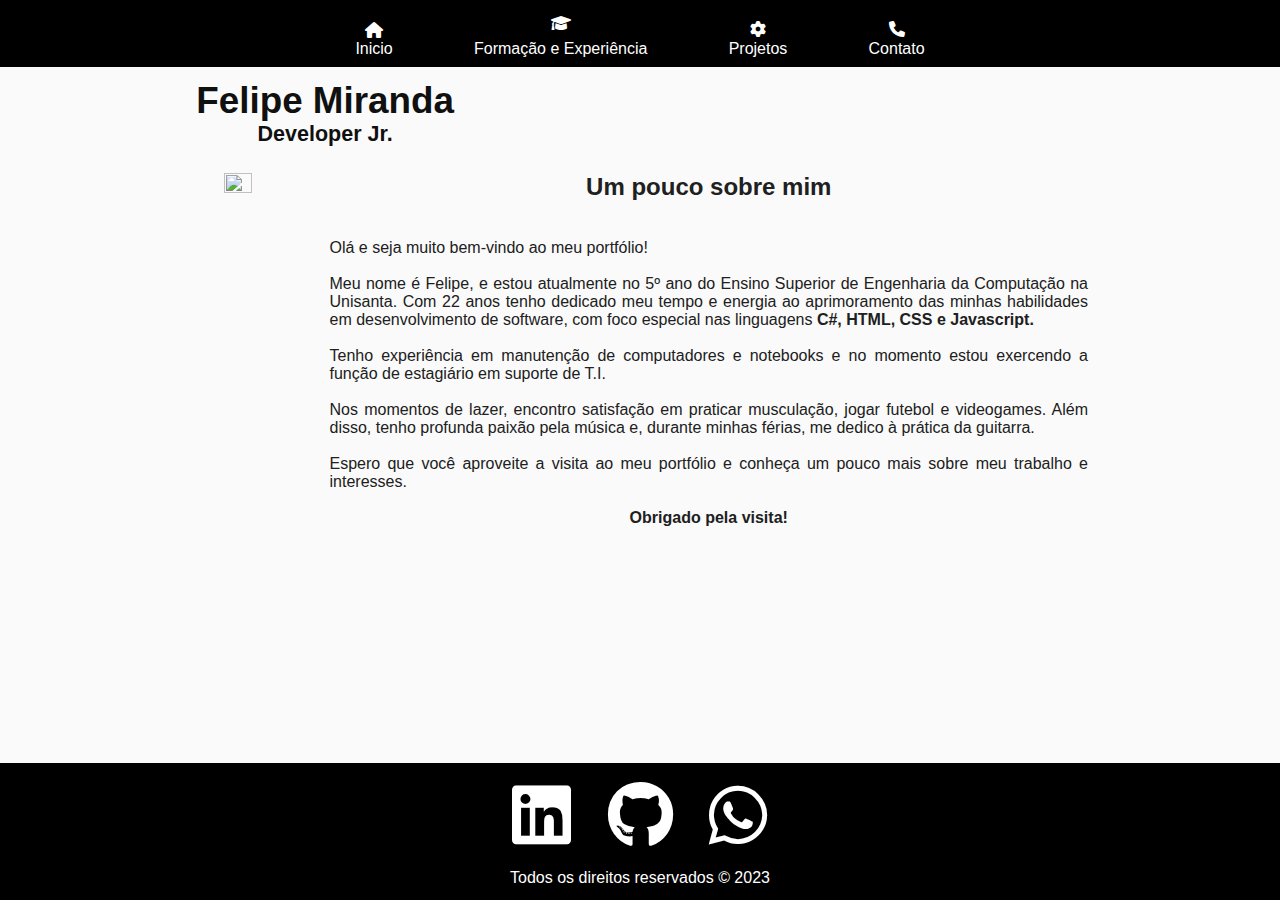
==== index.html @ 90f070ef "Commit 13/03/2024" ====
<!DOCTYPE html>
<html lang="pt-Br">
<head>
    <meta charset="UTF-8">
    <meta http-equiv="X-UA-Compatible" content="IE=edge">
    <meta name="viewport" content="width=device-width, initial-scale=1.0">
    <title>Início</title>
    <link rel="stylesheet" type="text/css" href="css/estilo.css"> 
    <link rel="stylesheet" href="https://cdnjs.cloudflare.com/ajax/libs/font-awesome/6.0.0-beta3/css/all.min.css">
</head>
<body class="home">
    <nav>
        <ul class="nav-bar">
            <li><a href="index.html"><i class="fas fa-home"></i>Inicio</a><div class="barra"></div></li>
            <li><a href="certificados.html"><i class="fa-solid fa-graduation-cap"></i>Formação e Experiência</a></li>
            <li><a href="projetos.html"><i class="fa-solid fa-gear"></i>Projetos</a></li>
            <li><a href="contatos.html"><i class="fa-solid fa-phone"></i>Contato</a></li>
        </ul>
    </nav>
    <header class="cabecalho">
        <h1>Felipe Miranda</h1>
        <h3>Developer Jr.</h3>
    </header>
    <section class="container">
        <img src="assets/eu.jpeg">
        <article>
            <h2 class="titulo">Um pouco sobre mim</h2>
            <p>
                Olá e seja muito bem-vindo ao meu portfólio!
            </p>
            <br>
    
            <p>
                Meu nome é Felipe, e estou atualmente no 5º ano do Ensino Superior de Engenharia da Computação na Unisanta. Com 22 anos tenho dedicado meu tempo e energia ao aprimoramento das minhas habilidades em desenvolvimento de software, com foco especial nas linguagens <b>C#, HTML, CSS e Javascript.</b>
            </p>
            <br>
            
            <p>
                Tenho experiência em manutenção de computadores e notebooks e no momento estou exercendo a função de estagiário em suporte de T.I.
            </p>
            <br>

            <p>
                Nos momentos de lazer, encontro satisfação em praticar musculação, jogar futebol e videogames. Além disso, tenho profunda paixão pela música e, durante minhas férias, me dedico à prática da guitarra.
            </p>
            <br>

            <p>
                Espero que você aproveite a visita ao meu portfólio e conheça um pouco mais sobre meu trabalho e interesses.
            </p>
            <br>

            <p class="gratidao">
                <b>Obrigado pela visita!</b>
            </p>
        </article>
    </section>
    <footer class="rodape-contatos">
        <section class="redes-sociais">
            <a target="_blank" href="https://www.linkedin.com/in/felipe-m-945a6a116/" class="linkedin"><i class="fa-brands fa-linkedin" style="color: #ffffff;"></i></a>
            <a target="_blank" href="https://github.com/felipef210" class="github"><i class="fa-brands fa-github" style="color: #ffffff;"></i></a>
            <a target="_blank" href="https://api.whatsapp.com/send?phone=5513991723849" class="whats"><i class="fa-brands fa-whatsapp" style="color: #ffffff;"></i></a>
        </section>
        <p>Todos os direitos reservados &copy; 2023</p>
    </footer>
</body>
</html>
---- css/estilo.css ----
/*Formatações Gerais*/
*{
    margin: 0;
    padding: 0;
    font-family: 'Montserrat', sans-serif;
}
body{
    min-height: 100vh;
    margin: 0;
    display: flex;
    flex-direction: column;
    font-family: 'Montserrat', sans-serif;
    background-color: #fafafa;
    color: #202020;
}
.nav-bar{
    text-align: center;
    list-style: none;
    background-color: #000;
    width: 100%;
}
.nav-bar li{
    display: inline-block;
    margin: 0.5% 3%;
    text-align: center;
    transition: 0.5s;
}
.nav-bar li:hover{
    scale: 1.2;
}
.nav-bar li i{
    display: block;
    margin: 5%;
}
.nav-bar li a{
    color: white;
    text-decoration: none;
}
.barra{
    background-color: white;
    color: white;
    width: 0px;
    height: 0.2em;
    animation: aumentarBarra 1.5s ease-in-out forwards;
}
@keyframes aumentarBarra {
    0% {
        width: 0; /* No início, a largura é zero */
    }
    100% {
        width: 100%; /* No final, a largura é 100% */
    }
}
.cabecalho{
    margin: 1% 5% 5% 5%;
    color: #101010;
    font-size: 1.15em;
}
.titulo{
    text-align: center;
    margin-bottom: 5%;
}
.container{
    display: flex;
    flex: 1;
    flex-direction: row;
    justify-content: space-between;
    margin-left: 15%;
    margin-right: 15%;
    margin-bottom: 5%;
}

/*Formatações Home*/
.home>.cabecalho{
    margin: 1% 5% 2% 8%;
}
.home>.cabecalho h1{
    width: 40%;
    text-align: center;
}
.home>.cabecalho h3{
    width: 40%;
    text-align: center;
}
.container img{
    text-align: center;
    width: 30%;
    height: 30%;
    border-radius: 5%;
    transition: 0.5s;
}
.container img:hover{
    scale: 1.05;
}
.container article{
    margin-left: 5%;
    text-align: justify;
}
.gratidao{
    text-align: center;
    margin-bottom: 5%;
}
/*Fim Formatações Home*/

/*Página Formação*/
.titulo-certificado{
    width: 100%;
    text-align: center;
    font-size: 35px;
    margin: 2% 0;
}
.titulo-experiencia{
    width: 100%;
    text-align: center;
    font-size: 35px;
    margin: 2% 0;
}
.container-pagina{
    display: flex;
    flex: 1;
    justify-content: space-between;
}
.sessao-certificados{
    width: 50%;
    text-align: center;
}
.slider{
    margin: 0 0 2% 2%;
    height: 650px;
    overflow: hidden; 
}
.slides{
    width: 400%;
    height: 100%;
    display: flex;
}
.slides input{
    display: none;
}
.slide {
    position: absolute; /* Posição absoluta para empilhar os slides uns sobre os outros */
    transition: transform 1s ease; /* Transição suave do slide */
}
.slides {
    position: relative; /* Necessário para posicionar os slides */
    width: 100%; /* Garante que os slides ocupem toda a largura do contêiner */
                /* Esconde slides fora da tela */
}
.slide img{
    width: 90%;
    height: auto;
}
.manual-navigation{
    position: absolute;
    width: 100%;
    display: flex;
    justify-content: center;
    align-self: center;
    margin-top: 55%;
}
.manual-btn{
    border: 2px solid black;
    padding: 5px;
    border-radius: 10px;
    cursor: pointer;
    background-color: whitesmoke;
    transition: 1s;
}
.manual-btn:not(:last-child){
    margin-right: 10px;
}
.manual-btn.active {
    background-color: #000;
    color: black;
}
.sessao-download{
    width: 50%;
    height: 650px;
    display: flex;
    flex-flow: column wrap;
    align-items: center;
    gap: 28vh;
}
.sessao-download h1{
    font-family: 'Montserrat', sans-serif;
}
.btn-download{
    background-color: black;
    width: 250px;
    color: rgb(235, 225, 235);
    text-decoration: none;
    font-size: 30px;
    padding: 35px 50px;
    border-radius: 30px;
    font-family: 'Montserrat', sans-serif;
}
.btn-download i{
    padding: 0 5% 0 0;
}
.btn-download:hover{
    color: white;
    filter: brightness(200%);
}
/*Fim Formatações Formação*/

/*Página Contatos*/
.sucesso>.campos{
    margin: 7% 35%;
    padding: 1%;
    display: flex;
    flex-direction: column;
    justify-content: space-between;
    align-items: center;
}
.sucesso>.cabecalho{
    text-align: center;
    margin-bottom: 0;
}
.sucesso>.campos p{
    text-align: center;
}
.sucesso>.campos a{
    display: flex;
    justify-content: center;
    align-items: flex-end;
    font-size: 1.1em;
    width: 20%;
    background-color: black;
    color: white;
    border-radius: 5px;
    padding: 2%;
    text-decoration: none;
}
.sucesso>.rodape-contatos{
    background-color: black;
    display: flex;
    flex-direction: column;
    width: 100%;
    padding: 0%;
}
.sucesso>.rodape-contatos p{
    color: white;
    font-size: 1.1em;
}
.conteudo{
    display: flex;
    flex: 1;
    text-align: center;
    margin: 0 15%;
}
.formulario{
    display: flex;
    width: 100%;
    margin-top: 2%;
    margin-bottom: 5%;
    flex-direction: column;
    align-items: center;
}
.campos{
    display: flex;
    flex: 1;
    flex-direction: column;
    border-radius: 10px;
    border: solid black 2px;
}
form{
    display: flex;
    align-items: center;
    width: 60%;
}
.campos button{
    border-radius: 5px;
    background-color: black;
    color: white;
    height: 40px;
    font-size: 1.1em;
    cursor: pointer;
}
.campos textarea{
    height: 200px;
    padding: 5px;
    border-radius: 5px;
    resize: none;
}
.campos input, .campos textarea{
    background-color: #fefefe;
    border: solid black 2px
}
.campos input, .campos textarea, .campos button{
    margin: 2%;
}
#nome, #email{
    height: 30px;
    padding-left: 35px;
    border-radius: 5px;
}
#nome{
    background-image: url("../assets/icone-usuario.png");
    background-repeat: no-repeat;
    background-position-y: center;
    background-position-x: 7px;
}
#email{
    background-image: url("../assets/email.png");
    background-repeat: no-repeat;
    background-position-y: center;
    background-position-x: 5px;
}
.rodape-contatos{
    background-color: black;
    display: flex;
    flex-direction: column;
    align-items: center;
    padding-top: 1%;
    width: 100%;
}
.rodape-contatos p{
    color: white;
    padding: 1% 0;
}
.redes-sociais{
    display: flex;
    justify-content: center;
}
.redes-sociais a{
    font-size: 4.2em;
    margin: 1% 10%;
    transition: 0.5s;
}
.redes-sociais a:hover{
    scale: 1.2;
}
/*Fim Formatações Contatos*/

/*Media Queries*/
@media (max-width: 323px){
    html{
        font-size: 0.9em;
    }
    .nav-bar{
        font-size: 0.75em;
    }
    .home>.cabecalho{
        margin: 5% 5% -25% 5%;
    }
    .home>.cabecalho h1, .home>.cabecalho h3{
        width: 100%;
        font-size: 25px;
    }
    .container{
        display: flex;
        flex: 1;
        flex-direction: column;
        justify-content: center;
        align-items: center;
        margin-left: 5%;
        margin-right: 5%;
    }
    .container article{
        text-align: justify;
        margin: 0;
    }
    .titulo{
        text-align: center;
        margin-bottom: 5%;
    }
    .container img{
        width: 60%;
        margin-top: 30%;
        margin-bottom: 5%;
        border-radius: 5%;
        transition: 0.5s;
    }
    .cabecalho{
        text-align: center;
        margin-bottom: 5%;
    }
    .container-pagina{
        flex-direction: column;
        align-items: center;
        justify-content: space-around;
        flex: 1;
        min-height: 100vh;
    }
    .sessao-certificados{
        width: 90%;
        height: 320px;
        align-items: center;
        margin-bottom: 5%;
    }
    .manual-navigation{
        margin-top: -40%;
    }
    .titulo-certificado{
        width: 100%;
        font-size: 25px;
        margin-bottom: 5%;
    }
    .sessao-download{
        width: 90%;
        height: auto;
        flex-direction: column;
        gap: 0;
        align-items: center;
    }
    .btn-download{
        width: 70%;
        padding: 15px 10px;
        text-align: center;
        font-size: 25px;
        border-radius: 20px;
    }
    .titulo-experiencia{
        width: 100%;
        height: auto;
        font-size: 25px;
        margin-bottom: 5%;
    }
    article{
        margin-top: 5%;
    }
    .conteudo{
        margin: 5%;
    }
    .formulario{
        display: flex;
    }
    form{
        width: 100%;
    }
    .sucesso>.campos{
        margin: 20% 10%;
    }
    .sucesso>.campos p{
        margin: 10%;
    }
}
@media (min-width: 324px) and (max-width: 480px){
    html{
        font-size: 1em;
    }
    .nav-bar{
        text-align: center;
        font-size: 0.8em;
    }
    .home>.cabecalho{
        margin: 5% 5% 5% 5%;
    }
    .home>.cabecalho h1, .home>.cabecalho h3{
        width: 100%;
    }
    .container{
        display: flex;
        flex: 1;
        flex-direction: column;
        align-items: center;
        margin-left: 5%;
        margin-right: 5%;
        margin-bottom: 5%;
    }
    .container img{
        width: 60%;
        margin-bottom: 5%;
        border-radius: 5%;
        transition: 0.5s;
    }
    .container article{
        text-align: justify;
        margin: 0;
    }
    .titulo{
        text-align: center;
        margin-bottom: 5%;
    }
    .container img{
        width: 60%;
        margin-bottom: 5%;
        border-radius: 5%;
        transition: 0.5s;
    }
    .container-pagina{
        flex-direction: column;
        align-items: center;
        justify-content: space-around;
        min-height: 100vh;
    }
    .sessao-certificados{
        width: 100%;
        height: 320px;
        align-items: center;
    }
    .manual-navigation{
        margin-top: -40%;
    }
    .titulo-certificado{
        width: 100%;
        font-size: 25px;
        margin-bottom: 5%;
    }
    .sessao-download{
        width: 100%;
        height: auto;
        flex-direction: column;
        gap: 0;
        align-items: center;
    }
    .btn-download{
        width: 70%;
        padding: 15px 10px;
        text-align: center;
        font-size: 25px;
        border-radius: 20px;
    }
    .titulo-experiencia{
        width: 100%;
        height: auto;
        font-size: 25px;
        margin-bottom: 5%;
    }
    .cabecalho{
        text-align: center;
        margin-bottom: 5%;
    }
    article{
        margin-top: 5%;
    }
    .conteudo{
        margin: 5%;
    }
    .formulario{
        display: flex;
    }
    form{
        width: 100%;
    }
    .sucesso>.campos{
        margin: 20% 10%;
    }
    .sucesso>.campos p{
        margin: 10%;
    }
}
@media (min-width: 481px) and (max-width: 767px){
    .container{
        display: flex;
        flex: 1;
        flex-direction: column;
        align-items: center;
        margin-left: 5%;
        margin-right: 5%;
        margin-bottom: 5%;
    }
    .container img{
        width: 40%;
        margin-bottom: 5%;
    }
    .cabecalho{
        display: flex;
        flex-direction: column;
        align-items: center;
    }
    .sucesso>.campos{
        margin: 20% 10%;
    }
    .sucesso>.campos p{
        margin: 10%;
    }
}
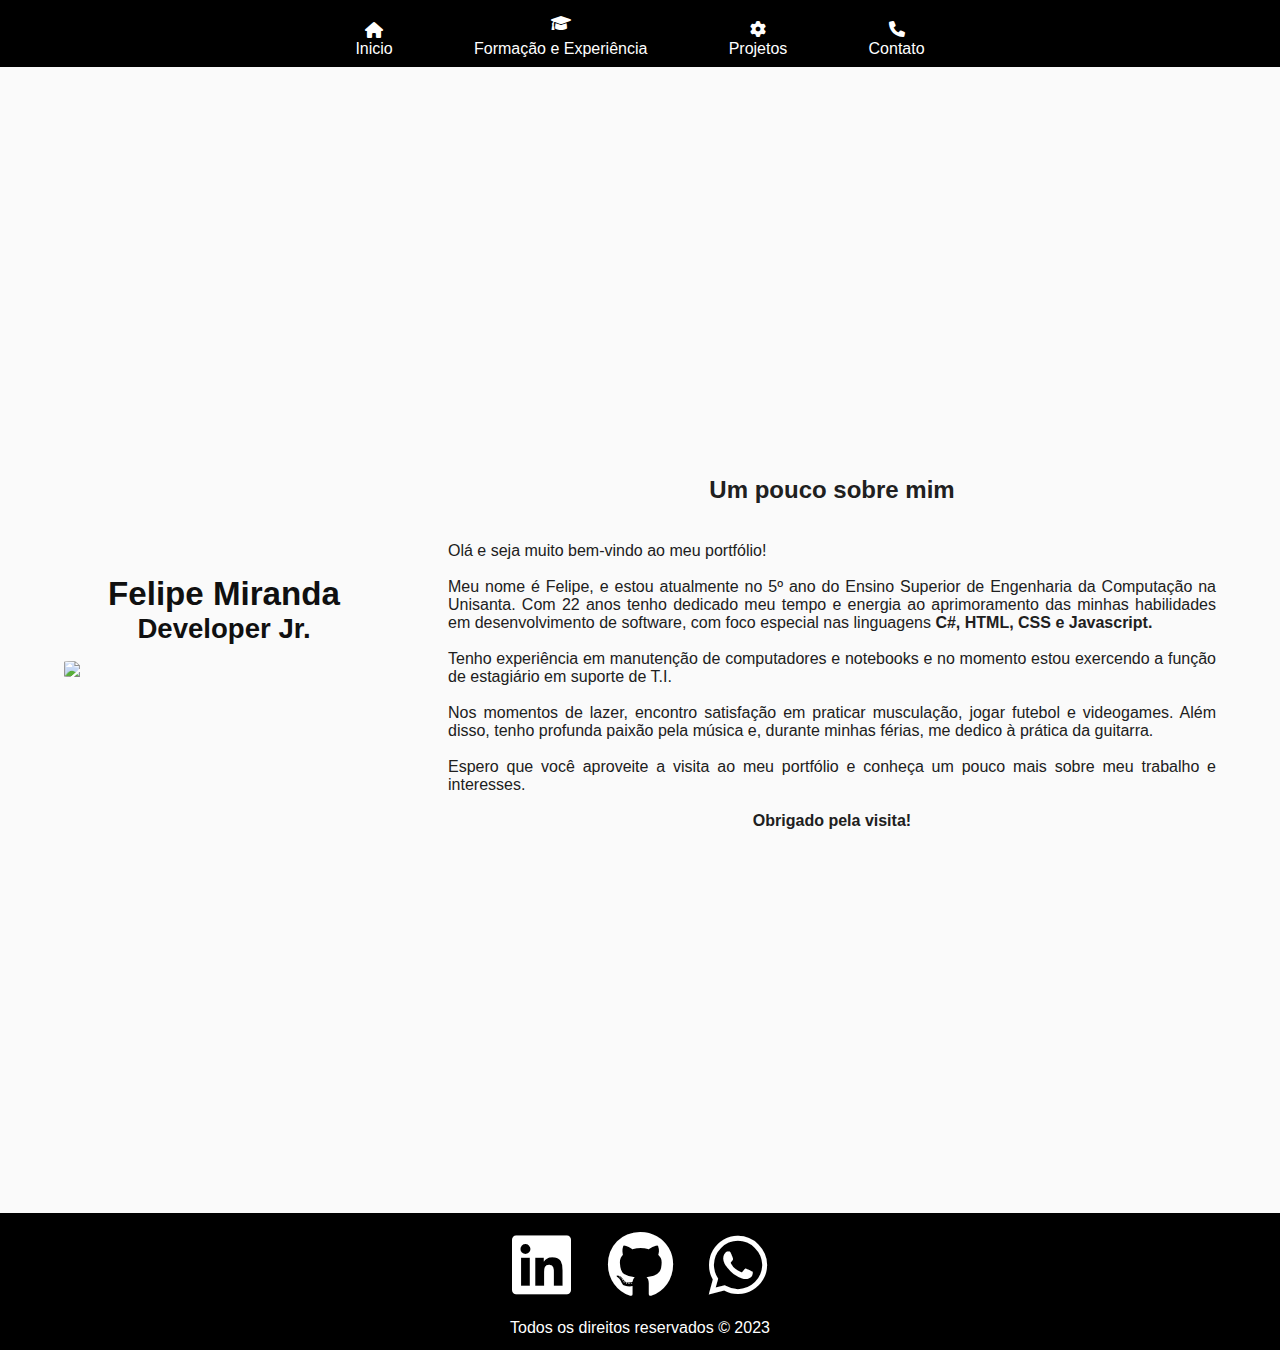
==== commit 747b7f74: "Commit 18/03/2024" ====
--- a/index.html
+++ b/index.html
@@ -7,6 +7,7 @@
     <title>Início</title>
     <link rel="stylesheet" type="text/css" href="css/estilo.css"> 
     <link rel="stylesheet" href="https://cdnjs.cloudflare.com/ajax/libs/font-awesome/6.0.0-beta3/css/all.min.css">
+    <link rel="icon" href="assets/f.png" type="icon">
 </head>
 <body class="home">
     <nav>
@@ -16,13 +17,29 @@
             <li><a href="projetos.html"><i class="fa-solid fa-gear"></i>Projetos</a></li>
             <li><a href="contatos.html"><i class="fa-solid fa-phone"></i>Contato</a></li>
         </ul>
+
+        <div class="mobile-nav-bar">
+            <div class="btn-mobile-menu">
+                <button onclick="menuShow()"><i class="fa-solid fa-bars"></i></button>
+            </div>
+            <ul class="itens-mobile-nav-bar">
+                <li><a href="index.html">Início</a></li>
+                <li><a href="certificados.html">Formação e Experiência</a></li>
+                <li><a href="projetos.html">Projetos</a></li>
+                <li><a href="contatos.html">Contato</a></li>
+            </ul>
+        </div>
     </nav>
-    <header class="cabecalho">
-        <h1>Felipe Miranda</h1>
-        <h3>Developer Jr.</h3>
-    </header>
+    
     <section class="container">
-        <img src="assets/eu.jpeg">
+        <div class="coluna-imagem">
+            <header class="cabecalho">
+                <h1>Felipe Miranda</h1>
+                <h3>Developer Jr.</h3>
+            </header>
+            <img src="assets/eu.jpeg">
+        </div>
+        
         <article>
             <h2 class="titulo">Um pouco sobre mim</h2>
             <p>
@@ -63,5 +80,6 @@
         </section>
         <p>Todos os direitos reservados &copy; 2023</p>
     </footer>
+    <script src="js/script.js"></script>
 </body>
 </html>--- a/css/estilo.css
+++ b/css/estilo.css
@@ -5,13 +5,27 @@
     font-family: 'Montserrat', sans-serif;
 }
 body{
-    min-height: 100vh;
+    min-height: 150vh;
     margin: 0;
     display: flex;
     flex-direction: column;
     font-family: 'Montserrat', sans-serif;
     background-color: #fafafa;
     color: #202020;
+}
+.mobile-nav-bar{
+    display: none;
+}
+.btn-mobile-menu{
+    display: none;
+}
+.btn-mobile-menu button{
+    border: none;
+    cursor: pointer;
+}
+.btn-mobile-menu i{
+    font-size: 1.4rem;
+    color: white;
 }
 .nav-bar{
     text-align: center;
@@ -71,21 +85,22 @@
 }
 
 /*Formatações Home*/
-.home>.cabecalho{
-    margin: 1% 5% 2% 8%;
-}
-.home>.cabecalho h1{
-    width: 40%;
-    text-align: center;
-}
-.home>.cabecalho h3{
-    width: 40%;
+.coluna-imagem{
+    margin-top: 2rem;
+    display: flex;
+    align-items:center;
+    flex-direction: column;
+}
+.coluna-imagem>.cabecalho h1{
+    font-size: 1.8em;
+}
+.coluna-imagem>.cabecalho h3{
+    font-size: 1.5em;
     text-align: center;
 }
 .container img{
     text-align: center;
-    width: 30%;
-    height: 30%;
+    width: 20rem;
     border-radius: 5%;
     transition: 0.5s;
 }
@@ -93,7 +108,8 @@
     scale: 1.05;
 }
 .container article{
-    margin-left: 5%;
+    margin-top: 8rem;
+    margin-left: 4rem;
     text-align: justify;
 }
 .gratidao{
@@ -106,18 +122,20 @@
 .titulo-certificado{
     width: 100%;
     text-align: center;
-    font-size: 35px;
+    font-size: 30px;
     margin: 2% 0;
 }
 .titulo-experiencia{
     width: 100%;
     text-align: center;
-    font-size: 35px;
+    font-size: 30px;
     margin: 2% 0;
 }
 .container-pagina{
     display: flex;
+    flex-direction: row;
     flex: 1;
+    margin: 3% 1%;
     justify-content: space-between;
 }
 .sessao-certificados{
@@ -140,7 +158,36 @@
 .slide {
     position: absolute; /* Posição absoluta para empilhar os slides uns sobre os outros */
     transition: transform 1s ease; /* Transição suave do slide */
-}
+    overflow: hidden; /* Garante que a sobreposição não seja visível fora do slide */
+}
+.arrow {
+    position: absolute;
+    top: 16rem;
+    transform: translateY(-50%);
+    font-size: 24px;
+    color: #000;
+    background-color: transparent;
+    cursor: pointer;
+    z-index: 100;
+    transition: color 0.3s ease;
+    opacity: 0.5;
+    border: none;
+    transition: 0.5s;
+}
+
+.arrow-left {
+    left: 10px;
+}
+
+.arrow-right {
+    right: 10px;
+}
+/* Estilo das setas ao passar o mouse */
+.arrow:hover {
+    color: #000;
+    opacity: 1;
+}
+
 .slides {
     position: relative; /* Necessário para posicionar os slides */
     width: 100%; /* Garante que os slides ocupem toda a largura do contêiner */
@@ -156,20 +203,20 @@
     display: flex;
     justify-content: center;
     align-self: center;
-    margin-top: 55%;
-}
-.manual-btn{
+    margin-top: 30%;
+}
+.marca-slide{
     border: 2px solid black;
     padding: 5px;
     border-radius: 10px;
-    cursor: pointer;
     background-color: whitesmoke;
     transition: 1s;
-}
-.manual-btn:not(:last-child){
+    cursor:inherit;
+}
+.marca-slide:not(:last-child){
     margin-right: 10px;
 }
-.manual-btn.active {
+.marca-slide.active {
     background-color: #000;
     color: black;
 }
@@ -203,6 +250,134 @@
 }
 /*Fim Formatações Formação*/
 
+/*Página Projetos*/
+.projetos{
+    display: flex;
+    flex: 1;
+    margin: 1% 5%;
+    flex-direction: column;
+}
+.projetos>h2{
+    width: 100%;
+    text-align: center;
+}
+.cards{
+    display: flex;
+    flex-wrap: wrap;
+    justify-content: center;
+}
+.card{
+    display: flex;
+    flex-direction: column;
+    flex-basis: 20%;
+    height: auto;
+    text-align: center;
+    align-items: center;
+    margin: 1%;
+    border: 4px solid black;
+    border-radius: 2%;
+}
+.card img{
+    width: 100%;
+    height: 200px;
+}
+.conteudo-projeto{
+    border-top: 3px solid black;
+    height: 35%;
+}
+.descricao-projeto{
+    margin: 5%;
+    text-align:left
+}
+.btn-projeto{
+    width: 60%;
+    font-size: 17px;
+    background-color: white;
+    border: 2px solid black;
+    padding: 4% 2%;
+    color: black;
+    margin-top: 3.5rem;
+    margin-bottom: 1rem;
+    border-radius: 10px;
+    transition: 0.75s;
+}
+.btn-repositorio{
+    font-size: 17px;
+    font-weight: bold;
+    background-color: black;
+    border: 2px solid black;
+    padding: 2% 5%;
+    color: white;
+    margin: 5% 0;
+    border-radius: 10px;
+    transition: 0.75s;
+    text-decoration: none;
+}
+.btn-projeto:hover{
+    background-color: black;
+    color: white;
+    cursor: pointer;
+}
+.btn-repositorio:hover{
+    background-color: white;
+    color: black;
+    cursor: pointer;
+}
+.modal{
+    position: fixed;
+    top: 30%;
+    left: 37%;
+    border: none;
+    border-radius: 30px;
+    box-shadow: 0 0 1em rgba(0, 0, 0, 0.3);
+    width: 25%;
+    height: 20%;
+    background-color: white;
+    z-index: 10000;
+    opacity: 0;
+    transition: opacity 0.8s ease; /* Transição de opacidade */
+}
+.btn-close{
+    background-color: red;
+    color: white;
+    border-radius: 5px;
+    height: 25px;
+    width: 30px;
+    font-weight: bold;
+    cursor: pointer;
+    opacity: 0.9;
+}
+.topo{
+    padding: 15px 15px 2px 15px;
+    display: flex;
+    text-align: center;
+    justify-content: space-between;
+    margin-bottom: 2%;
+}
+.conteudo-modal{
+    border-top: 6px solid black;
+    height: 50%;
+    display: flex;
+    justify-content: center;
+    align-items: center;
+}
+#modal-overlay {
+    position: fixed;
+    top: 0;
+    left: 0;
+    width: 100%;
+    height: 100%;
+    background-color: rgba(0, 0, 0, 0.5);
+    display: flex;
+    justify-content: center;
+    align-items: center;
+    z-index: 9999;
+    opacity: 0;
+    transition: opacity 0.8s ease; /* Transição de opacidade */
+    pointer-events: none; /* Impede que o modal seja clicado enquanto invisível */
+}
+/*Fim Formatações Projetos*/
+
 /*Página Contatos*/
 .sucesso>.campos{
     margin: 7% 35%;
@@ -333,20 +508,68 @@
 /*Fim Formatações Contatos*/
 
 /*Media Queries*/
+@media screen and (max-width: 730px){
+    .overlay {
+        position: fixed;
+        top: 0;
+        left: 0;
+        width: 100%;
+        height: 100%;
+        background-color: rgba(0, 0, 0, 0.5); /* Cor de fundo com transparência */
+        display: none; /* Inicialmente oculto */
+        z-index: 998; /* Coloca o overlay abaixo do menu, mas acima dos outros elementos */
+        animation-duration: 0.3s; /* Duração da animação */
+    }
+    @keyframes openMenu {
+        0% { opacity: 0; transform: translateY(-20px); } /* Estado inicial: opacidade 0 e deslocamento para cima */
+        100% { opacity: 1; transform: translateY(0); } /* Estado final: opacidade 1 e sem deslocamento */
+    }
+    
+    /* Animação de fechar */
+    @keyframes closeMenu {
+        0% { opacity: 1; transform: translateY(0); } /* Estado inicial: opacidade 1 e sem deslocamento */
+        100% { opacity: 0; transform: translateY(-20px); } /* Estado final: opacidade 0 e deslocamento para cima */
+    }
+    .nav-bar{
+        display: none;
+    }
+    .coluna-imagem>img{
+        margin-top: 0;
+    }
+    .mobile-nav-bar{
+        padding: 1rem 0;
+        font-size: 1.1em;
+        text-align: end;
+        display: block;
+        background-color: #000;
+    }
+    .btn-mobile-menu{
+        display: block;
+    }
+    .btn-mobile-menu button{
+        background-color: transparent;
+        margin-right: 1rem;
+    }
+    .itens-mobile-nav-bar{
+        display: none;
+        opacity: 0;
+        transition: opacity 0.6 ease;
+    }
+    .mobile-nav-bar li{
+        text-align: center;
+    }
+    .mobile-nav-bar li:not(:last-child){
+        padding-bottom: 1rem;
+    }
+    .mobile-nav-bar li a{
+        color: white;
+        text-decoration: none;
+    }
+}
 @media (max-width: 323px){
     html{
         font-size: 0.9em;
     }
-    .nav-bar{
-        font-size: 0.75em;
-    }
-    .home>.cabecalho{
-        margin: 5% 5% -25% 5%;
-    }
-    .home>.cabecalho h1, .home>.cabecalho h3{
-        width: 100%;
-        font-size: 25px;
-    }
     .container{
         display: flex;
         flex: 1;
@@ -356,6 +579,12 @@
         margin-left: 5%;
         margin-right: 5%;
     }
+    .container img{
+        width: 70%;
+        margin-bottom: 5%;
+        border-radius: 5%;
+        transition: 0.5s;
+    }
     .container article{
         text-align: justify;
         margin: 0;
@@ -364,13 +593,6 @@
         text-align: center;
         margin-bottom: 5%;
     }
-    .container img{
-        width: 60%;
-        margin-top: 30%;
-        margin-bottom: 5%;
-        border-radius: 5%;
-        transition: 0.5s;
-    }
     .cabecalho{
         text-align: center;
         margin-bottom: 5%;
@@ -378,7 +600,7 @@
     .container-pagina{
         flex-direction: column;
         align-items: center;
-        justify-content: space-around;
+        justify-content: space-evenly;
         flex: 1;
         min-height: 100vh;
     }
@@ -389,7 +611,11 @@
         margin-bottom: 5%;
     }
     .manual-navigation{
-        margin-top: -40%;
+        margin-top: -90%;
+    }
+    .arrow{
+        top: 15%;
+        margin: 0 2%;
     }
     .titulo-certificado{
         width: 100%;
@@ -428,6 +654,27 @@
     form{
         width: 100%;
     }
+    h2{
+        margin: 3% 0;
+    }
+    .card{
+        flex-basis: 90%;
+        margin-bottom: 5%;
+    }
+    .modal{
+        position: fixed;
+        top: 30%;
+        left: 18%;
+        border: none;
+        border-radius: 30px;
+        box-shadow: 0 0 1em rgba(0, 0, 0, 0.3);
+        width: 70%;
+        height: 30%;
+        background-color: white;
+        z-index: 10000;
+        opacity: 0;
+        transition: opacity 0.8s ease; /* Transição de opacidade */
+    }
     .sucesso>.campos{
         margin: 20% 10%;
     }
@@ -443,12 +690,6 @@
         text-align: center;
         font-size: 0.8em;
     }
-    .home>.cabecalho{
-        margin: 5% 5% 5% 5%;
-    }
-    .home>.cabecalho h1, .home>.cabecalho h3{
-        width: 100%;
-    }
     .container{
         display: flex;
         flex: 1;
@@ -459,7 +700,7 @@
         margin-bottom: 5%;
     }
     .container img{
-        width: 60%;
+        width: 70%;
         margin-bottom: 5%;
         border-radius: 5%;
         transition: 0.5s;
@@ -472,25 +713,23 @@
         text-align: center;
         margin-bottom: 5%;
     }
-    .container img{
-        width: 60%;
-        margin-bottom: 5%;
-        border-radius: 5%;
-        transition: 0.5s;
-    }
     .container-pagina{
         flex-direction: column;
         align-items: center;
-        justify-content: space-around;
-        min-height: 100vh;
+        justify-content: space-evenly;
+        min-height: 90vh;
     }
     .sessao-certificados{
         width: 100%;
         height: 320px;
         align-items: center;
     }
+    .arrow{
+        top: 20%;
+        margin: 0 3%;
+    }
     .manual-navigation{
-        margin-top: -40%;
+        margin-top: -25%;
     }
     .titulo-certificado{
         width: 100%;
@@ -532,6 +771,27 @@
     }
     form{
         width: 100%;
+    }
+    h2{
+        margin: 3% 0;
+    }
+    .card{
+        flex-basis: 75%;
+        margin-bottom: 5%;
+    }
+    .modal{
+        position: fixed;
+        top: 30%;
+        left: 23%;
+        border: none;
+        border-radius: 30px;
+        box-shadow: 0 0 1em rgba(0, 0, 0, 0.3);
+        width: 60%;
+        height: 30%;
+        background-color: white;
+        z-index: 10000;
+        opacity: 0;
+        transition: opacity 0.8s ease; /* Transição de opacidade */
     }
     .sucesso>.campos{
         margin: 20% 10%;
@@ -550,19 +810,240 @@
         margin-right: 5%;
         margin-bottom: 5%;
     }
-    .container img{
-        width: 40%;
-        margin-bottom: 5%;
+    .container article{
+        margin-left: 0;
+        margin-top: 0;
     }
     .cabecalho{
         display: flex;
         flex-direction: column;
         align-items: center;
     }
+    .container-pagina{
+        flex-direction: column;
+        align-items: center;
+        justify-content: space-around;
+        min-height: 100vh;
+    }
+    .sessao-certificados{
+        width: 100%;
+        height: 320px;
+        align-items: center;
+    }
+    .manual-navigation{
+        margin-top: 50%;
+    }
+    .titulo-certificado{
+        width: 100%;
+        font-size: 25px;
+        margin-bottom: 5%;
+    }
+    .sessao-download{
+        margin-top: 20%;
+        width: 100%;
+        height: auto;
+        flex-direction: column;
+        gap: 0;
+        align-items: center;
+    }
+    .btn-download{
+        width: 70%;
+        padding: 15px 10px;
+        text-align: center;
+        font-size: 25px;
+        border-radius: 20px;
+    }
+    .titulo-experiencia{
+        width: 100%;
+        height: auto;
+        font-size: 25px;
+        margin-bottom: 5%;
+    }
+    .card{
+        flex-basis: 45%;
+    }
+    .modal{
+        position: fixed;
+        top: 30%;
+        left: 30%;
+        border: none;
+        border-radius: 30px;
+        box-shadow: 0 0 1em rgba(0, 0, 0, 0.3);
+        width: 40%;
+        height: 30%;
+        background-color: white;
+        z-index: 10000;
+        opacity: 0;
+        transition: opacity 0.8s ease; /* Transição de opacidade */
+    }
     .sucesso>.campos{
         margin: 20% 10%;
     }
     .sucesso>.campos p{
         margin: 10%;
     }
+}
+
+@media (min-width: 768px) and (max-width: 960px){
+    .container{
+        display: flex;
+        flex: 1;
+        flex-direction: row;
+        align-items: center;
+        margin-left: 5%;
+        margin-right: 5%;
+        margin-bottom: 5%;
+    }
+    .container-pagina{
+        flex-direction: row;
+        align-items: flex-start;
+        justify-content: space-around;
+        min-height: 60vh;
+    }
+    .arrow{
+        top: 21%;
+        margin: 0 3%;
+    }
+    .sessao-certificados{
+        width: 100%;
+        height: 320px;
+        align-items: center;
+    }
+    .manual-navigation{
+        margin-top: -5%;
+    }
+    .titulo-certificado{
+        width: 100%;
+        font-size: 25px;
+        margin-bottom: 5%;
+    }
+    .sessao-download{
+        width: 100%;
+        height: auto;
+        flex-direction: column;
+        gap: 0;
+        align-items: center;
+    }
+    .btn-download{
+        width: 60%;
+        padding: 20px 10px;
+        margin-top: 25%;
+        text-align: center;
+        font-size: 25px;
+        border-radius: 20px;
+    }
+    .titulo-experiencia{
+        width: 100%;
+        height: auto;
+        font-size: 25px;
+        margin-bottom: 5%;
+    }
+    .card{
+        flex-basis: 45%;
+    }
+    .modal{
+        position: fixed;
+        top: 30%;
+        left: 25%;
+        border: none;
+        border-radius: 30px;
+        box-shadow: 0 0 1em rgba(0, 0, 0, 0.3);
+        width: 50%;
+        height: 30%;
+        background-color: white;
+        z-index: 10000;
+        opacity: 0;
+        transition: opacity 0.8s ease; /* Transição de opacidade */
+    }
+    .sucesso>.campos{
+        margin: 20% 10%;
+    }
+    .sucesso>.campos p{
+        margin: 10%;
+    }
+}
+
+@media (min-width: 961px) and (max-width: 1300px){
+    .container{
+        display: flex;
+        flex: 1;
+        flex-direction: row;
+        align-items: center;
+        margin-left: 5%;
+        margin-right: 5%;
+        margin-bottom: 5%;
+    }
+    .container img{
+        text-align: center;
+        width: 20rem;
+        border-radius: 5%;
+        transition: 0.5s;
+    }
+    .container-pagina{
+        flex-direction: row;
+        align-items: flex-start;
+        justify-content: space-around;
+        min-height: 60vh;
+    }
+    .arrow{
+        top: 26%;
+        margin: 0 3%;
+    }
+    .sessao-certificados{
+        width: 100%;
+        height: 320px;
+        align-items: center;
+    }
+    .manual-navigation{
+        margin-top: 5rem;
+    }
+    .titulo-certificado{
+        width: 100%;
+        font-size: 25px;
+        margin-bottom: 5%;
+    }
+    .sessao-download{
+        width: 100%;
+        height: auto;
+        flex-direction: column;
+        gap: 0;
+        align-items: center;
+    }
+    .btn-download{
+        width: 60%;
+        padding: 20px 10px;
+        margin-top: 25%;
+        text-align: center;
+        font-size: 25px;
+        border-radius: 20px;
+    }
+    .titulo-experiencia{
+        width: 100%;
+        height: auto;
+        font-size: 25px;
+        margin-bottom: 5%;
+    }
+    .card{
+        flex-basis: 30%;
+    }
+    .modal{
+        position: fixed;
+        top: 30%;
+        left: 25%;
+        border: none;
+        border-radius: 30px;
+        box-shadow: 0 0 1em rgba(0, 0, 0, 0.3);
+        width: 40%;
+        height: 30%;
+        background-color: white;
+        z-index: 10000;
+        opacity: 0;
+        transition: opacity 0.8s ease; /* Transição de opacidade */
+    }
+    .sucesso>.campos{
+        margin: 20% 10%;
+    }
+    .sucesso>.campos p{
+        margin: 10%;
+    }
 }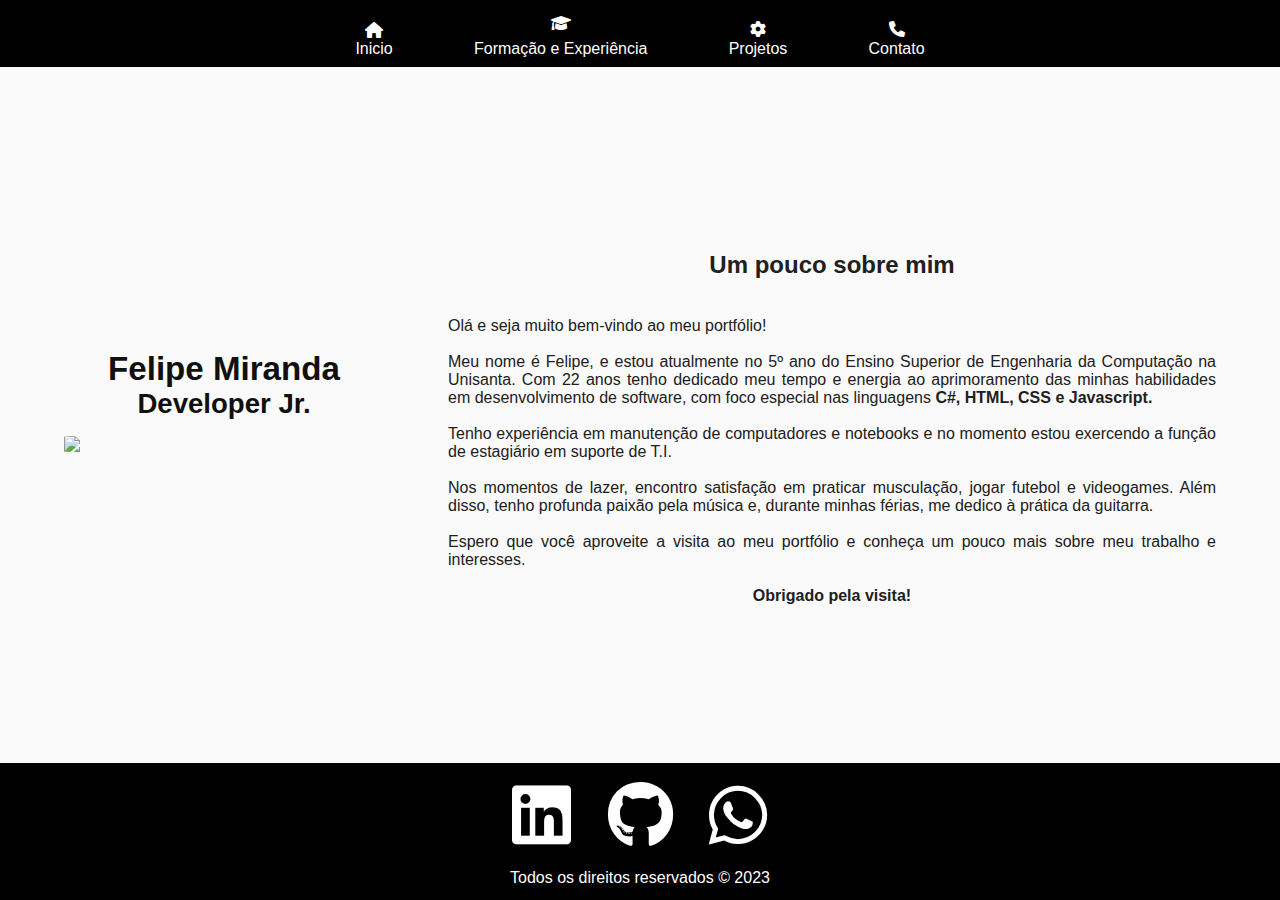
==== commit a0c117fd: "Commit 20/03/2024" ====
--- a/index.html
+++ b/index.html
@@ -20,13 +20,13 @@
 
         <div class="mobile-nav-bar">
             <div class="btn-mobile-menu">
-                <button onclick="menuShow()"><i class="fa-solid fa-bars"></i></button>
+                <button id="btn-menu" onclick="menuShow()"><i class="fa-solid fa-bars"></i></button>
             </div>
             <ul class="itens-mobile-nav-bar">
-                <li><a href="index.html">Início</a></li>
-                <li><a href="certificados.html">Formação e Experiência</a></li>
-                <li><a href="projetos.html">Projetos</a></li>
-                <li><a href="contatos.html">Contato</a></li>
+                <li><a href="index.html"><i class="fas fa-home"></i>Início</a></li>
+                <li><a href="certificados.html"><i class="fa-solid fa-graduation-cap"></i>Formação<br> e Experiência</a></li>
+                <li><a href="projetos.html"><i class="fa-solid fa-gear"></i>Projetos</a></li>
+                <li><a href="contatos.html"><i class="fa-solid fa-phone"></i>Contato</a></li>
             </ul>
         </div>
     </nav>
--- a/css/estilo.css
+++ b/css/estilo.css
@@ -5,7 +5,7 @@
     font-family: 'Montserrat', sans-serif;
 }
 body{
-    min-height: 150vh;
+    min-height: 100vh;
     margin: 0;
     display: flex;
     flex-direction: column;
@@ -13,8 +13,34 @@
     background-color: #fafafa;
     color: #202020;
 }
+body::-webkit-scrollbar {
+    width: 15px;            
+}
+  
+body::-webkit-scrollbar-track {
+    background: #222;        
+}
+body::-webkit-scrollbar-thumb {
+    background-color: whitesmoke;
+    border: solid black 2.5px;
+    border-radius: 15px;    
+}
 .mobile-nav-bar{
     display: none;
+    color: white;
+}
+.mobile-nav-bar li{
+    text-align: center;
+}
+.mobile-nav-bar li:not(:last-child){
+    padding-bottom: 1.5rem;
+}
+.mobile-nav-bar li a{
+    color: white;
+    text-decoration: none;
+}
+.itens-mobile-nav-bar li i{
+    margin-right: 0.5rem 
 }
 .btn-mobile-menu{
     display: none;
@@ -119,6 +145,9 @@
 /*Fim Formatações Home*/
 
 /*Página Formação*/
+.certificados{
+    min-height: 150vh;
+}
 .titulo-certificado{
     width: 100%;
     text-align: center;
@@ -162,7 +191,9 @@
 }
 .arrow {
     position: absolute;
-    top: 16rem;
+    display: flex;
+    align-items: flex-end;
+    height: 80%;
     transform: translateY(-50%);
     font-size: 24px;
     color: #000;
@@ -203,7 +234,7 @@
     display: flex;
     justify-content: center;
     align-self: center;
-    margin-top: 30%;
+    margin-top: 50%;
 }
 .marca-slide{
     border: 2px solid black;
@@ -389,7 +420,7 @@
 }
 .sucesso>.cabecalho{
     text-align: center;
-    margin-bottom: 0;
+    margin-top: 5rem;
 }
 .sucesso>.campos p{
     text-align: center;
@@ -399,7 +430,7 @@
     justify-content: center;
     align-items: flex-end;
     font-size: 1.1em;
-    width: 20%;
+    width: 10rem;
     background-color: black;
     color: white;
     border-radius: 5px;
@@ -411,7 +442,7 @@
     display: flex;
     flex-direction: column;
     width: 100%;
-    padding: 0%;
+    padding: 1rem 0;
 }
 .sucesso>.rodape-contatos p{
     color: white;
@@ -444,7 +475,7 @@
     width: 60%;
 }
 .campos button{
-    border-radius: 5px;
+    border-radius: 10px;
     background-color: black;
     color: white;
     height: 40px;
@@ -508,7 +539,7 @@
 /*Fim Formatações Contatos*/
 
 /*Media Queries*/
-@media screen and (max-width: 730px){
+@media screen and (max-width: 767px){
     .overlay {
         position: fixed;
         top: 0;
@@ -554,16 +585,13 @@
         display: none;
         opacity: 0;
         transition: opacity 0.6 ease;
-    }
-    .mobile-nav-bar li{
-        text-align: center;
-    }
-    .mobile-nav-bar li:not(:last-child){
-        padding-bottom: 1rem;
-    }
-    .mobile-nav-bar li a{
-        color: white;
-        text-decoration: none;
+        list-style: none;
+    }
+    .sessao-download{
+        z-index: 1;
+    }
+    .slider{
+        height: 25rem;
     }
 }
 @media (max-width: 323px){
@@ -611,10 +639,11 @@
         margin-bottom: 5%;
     }
     .manual-navigation{
-        margin-top: -90%;
+        margin-top: -10%;
     }
     .arrow{
-        top: 15%;
+        height: 50%;
+        align-items: flex-end;
         margin: 0 2%;
     }
     .titulo-certificado{
@@ -724,17 +753,19 @@
         height: 320px;
         align-items: center;
     }
+    .titulo-certificado{
+        width: 100%;
+        font-size: 25px;
+        margin-bottom: 5%;
+    }
     .arrow{
-        top: 20%;
+        height: 70%;
         margin: 0 3%;
+        display: flex;
+        align-items: flex-end;
     }
     .manual-navigation{
-        margin-top: -25%;
-    }
-    .titulo-certificado{
-        width: 100%;
-        font-size: 25px;
-        margin-bottom: 5%;
+        margin-top: 5rem;
     }
     .sessao-download{
         width: 100%;
@@ -831,12 +862,19 @@
         align-items: center;
     }
     .manual-navigation{
-        margin-top: 50%;
+        margin-top: 10%;
     }
     .titulo-certificado{
         width: 100%;
         font-size: 25px;
         margin-bottom: 5%;
+    }
+    .slider{
+        height: 40rem;
+    }
+    .arrow{
+        height: 60%;
+        margin: 0 5%;
     }
     .sessao-download{
         margin-top: 20%;
@@ -901,7 +939,7 @@
         min-height: 60vh;
     }
     .arrow{
-        top: 21%;
+        height: 50%;
         margin: 0 3%;
     }
     .sessao-certificados{
@@ -986,7 +1024,7 @@
         min-height: 60vh;
     }
     .arrow{
-        top: 26%;
+        height: 60%;
         margin: 0 3%;
     }
     .sessao-certificados{
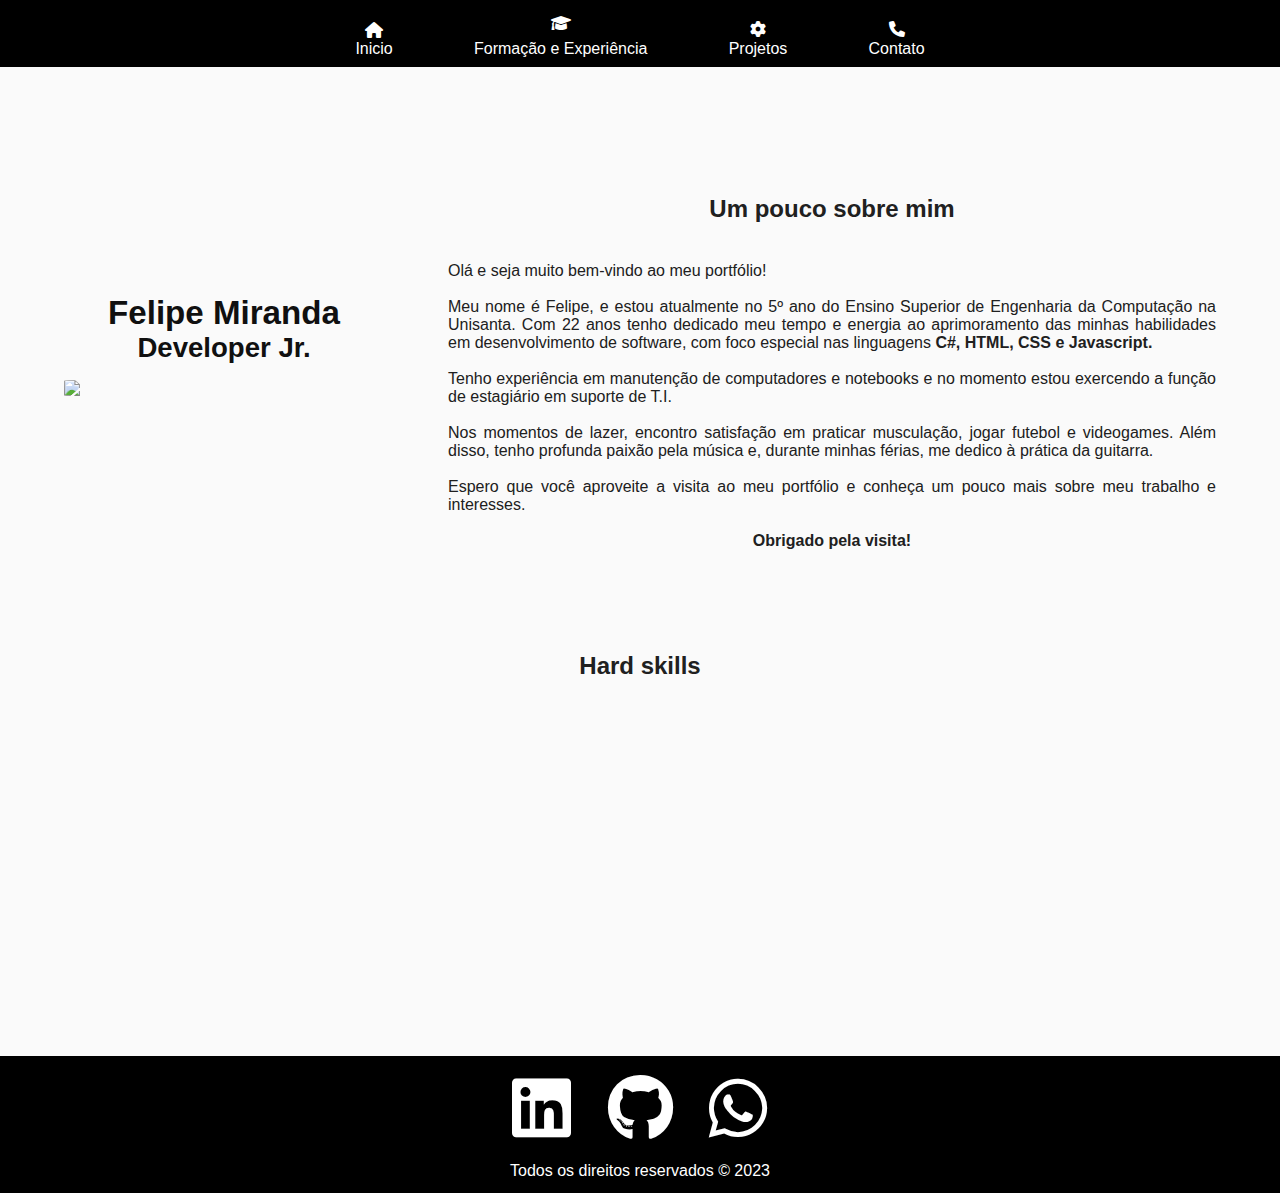
==== commit b1924749: "Commit 05/04/2024 - Animação Scroll" ====
--- a/index.html
+++ b/index.html
@@ -72,6 +72,42 @@
             </p>
         </article>
     </section>
+
+    <section class="habilidades">
+        <h2>Hard skills</h2>
+        
+        <div class="itens-habilidades">
+            <div class="item-habilidades">
+                <img class="icones-linguagens" src="assets/html5.png">
+                <div class="conteudo-habilidades">
+                    <h3>HTML5</h3>
+                    <p>
+                        Possuo habilidade intermediária em HTML5, permitindo-me criar páginas da web com estrutura sólida e conteúdo interativo. Integrando recursos multimídia, como imagens, áudio e vídeo, enriqueço a experiência do usuário. Minha capacidade de criar formulários interativos e validar dados do usuário contribui para a funcionalidade e usabilidade das páginas.
+                     </p>
+                </div>   
+            </div>
+    
+            <div class="item-habilidades">
+                <img class="icones-linguagens" src="assets/css-3.png">
+                <div class="conteudo-habilidades">
+                    <h3>CSS3</h3>
+                    <p>
+                        Possuo habilidade intermediária em CSS, permitindo-me criar estilos visualmente atraentes e layouts responsivos para páginas da web. Estou apto a contribuir em projetos que demandem uma estética visual refinada e uma experiência de usuário intuitiva.
+                     </p>
+                </div>   
+            </div>
+            <div class="item-habilidades">
+                <img class="icones-linguagens" src="assets/js.png">
+                <div class="conteudo-habilidades">
+                    <h3>Javascript</h3>
+                    <p>
+                        Compreendo os fundamentos da linguagem, incluindo manipulação de elementos da página e resposta a eventos do usuário. Além disso, estou familiarizado com conceitos avançados, como manipulação de DOM, capacitando-me a criar aplicações web mais complexas e responsivas. Estou preparado para contribuir em projetos que demandem interatividade avançada e uma experiência de usuário envolvente.
+                     </p>
+                </div>   
+            </div>
+        </div>   
+    </section>
+
     <footer class="rodape-contatos">
         <section class="redes-sociais">
             <a target="_blank" href="https://www.linkedin.com/in/felipe-m-945a6a116/" class="linkedin"><i class="fa-brands fa-linkedin" style="color: #ffffff;"></i></a>
@@ -80,6 +116,7 @@
         </section>
         <p>Todos os direitos reservados &copy; 2023</p>
     </footer>
-    <script src="js/script.js"></script>
+    <script src="js/menu-navegacao.js"></script>
+    <script src="js/animacao-scroll.js"></script>
 </body>
 </html>--- a/css/estilo.css
+++ b/css/estilo.css
@@ -142,118 +142,112 @@
     text-align: center;
     margin-bottom: 5%;
 }
+.habilidades{
+    display: flex;
+    margin-left: 5%;
+    margin-right: 5%;
+    margin-bottom: 5%;
+    flex-wrap: wrap;
+}
+.habilidades h2{
+    width: 100%;
+    text-align: center;
+    margin-bottom: 3rem;
+}
+.habilidades h3{
+    margin-bottom: 0.5rem;
+}
+.habilidades p{
+    text-align: justify;
+}
+.itens-habilidades{
+    display: flex;
+    flex-direction: row;
+    justify-content: space-between;
+}
+.item-habilidades{
+    display: flex;
+    flex-basis: 30%;
+    opacity: 0;
+    transform: translateX(-100%);
+    transition: opacity 1s ease, transform 1s ease;
+}
+.conteudo-habilidades{
+    display: flex;
+    flex-direction: column;
+}
+.icones-linguagens{
+    width: 20%;
+    height: 20%;
+    margin-right: 0.5rem;
+}
+.fade-in {
+    opacity: 1;
+    transform: translateX(0);
+}
 /*Fim Formatações Home*/
 
 /*Página Formação*/
+.secaoPrincipal{
+    display: flex;
+    flex: 1;
+    flex-direction: row;
+    text-align: center;
+    margin: 5vh 2vw;
+    overflow: hidden;
+}
 .certificados{
-    min-height: 150vh;
-}
-.titulo-certificado{
-    width: 100%;
-    text-align: center;
-    font-size: 30px;
-    margin: 2% 0;
-}
-.titulo-experiencia{
-    width: 100%;
-    text-align: center;
-    font-size: 30px;
-    margin: 2% 0;
-}
-.container-pagina{
-    display: flex;
-    flex-direction: row;
-    flex: 1;
-    margin: 3% 1%;
-    justify-content: space-between;
-}
-.sessao-certificados{
     width: 50%;
-    text-align: center;
-}
-.slider{
-    margin: 0 0 2% 2%;
-    height: 650px;
-    overflow: hidden; 
-}
-.slides{
-    width: 400%;
-    height: 100%;
-    display: flex;
-}
-.slides input{
+}
+.certificados h2{
+    margin-bottom: 2rem;
+    width: 100%;
+    text-align: center;
+}
+.carousel {
+    width: 100%;
+    overflow: hidden;
+} 
+.carousel-inner {
+    display: flex;
+    transition: transform 0.5s ease;
+} 
+.carousel-item {
+    flex: 0 0 100%;
+    position: relative; /* Garante que os botões de rádio fiquem dentro da região da imagem */
+}
+.carousel-item img {
+    width: 100%;
+    height: auto;
+}
+.carousel-inner input {
     display: none;
 }
-.slide {
-    position: absolute; /* Posição absoluta para empilhar os slides uns sobre os outros */
-    transition: transform 1s ease; /* Transição suave do slide */
-    overflow: hidden; /* Garante que a sobreposição não seja visível fora do slide */
-}
-.arrow {
-    position: absolute;
-    display: flex;
-    align-items: flex-end;
-    height: 80%;
-    transform: translateY(-50%);
-    font-size: 24px;
-    color: #000;
-    background-color: transparent;
+.radio-buttons {
+    width: 100%;
+    text-align: center;
+     /* Centraliza os botões de rádio horizontalmente */
+}
+.radio-buttons label {
+    margin: 0 5px;
     cursor: pointer;
-    z-index: 100;
-    transition: color 0.3s ease;
-    opacity: 0.5;
-    border: none;
-    transition: 0.5s;
-}
-
-.arrow-left {
-    left: 10px;
-}
-
-.arrow-right {
-    right: 10px;
-}
-/* Estilo das setas ao passar o mouse */
-.arrow:hover {
-    color: #000;
-    opacity: 1;
-}
-
-.slides {
-    position: relative; /* Necessário para posicionar os slides */
-    width: 100%; /* Garante que os slides ocupem toda a largura do contêiner */
-                /* Esconde slides fora da tela */
-}
-.slide img{
-    width: 90%;
-    height: auto;
-}
-.manual-navigation{
-    position: absolute;
-    width: 100%;
-    display: flex;
-    justify-content: center;
-    align-self: center;
-    margin-top: 50%;
-}
-.marca-slide{
+}
+.radio-buttons label input[type="radio"] {
+    display: none;
+}
+.radio-buttons label span {
+    display: inline-block;
+    width: 0.7rem;
+    height: 0.7rem;
+    background-color: white;
     border: 2px solid black;
-    padding: 5px;
-    border-radius: 10px;
-    background-color: whitesmoke;
-    transition: 1s;
-    cursor:inherit;
-}
-.marca-slide:not(:last-child){
-    margin-right: 10px;
-}
-.marca-slide.active {
-    background-color: #000;
-    color: black;
+    border-radius: 50%;
+} 
+.radio-buttons label input[type="radio"]:checked + span {
+    background-color: black;
 }
 .sessao-download{
     width: 50%;
-    height: 650px;
     display: flex;
     flex-flow: column wrap;
     align-items: center;
@@ -461,6 +455,7 @@
     margin-bottom: 5%;
     flex-direction: column;
     align-items: center;
+    justify-content: center;
 }
 .campos{
     display: flex;
@@ -568,10 +563,12 @@
         margin-top: 0;
     }
     .mobile-nav-bar{
+        width: 100vw;
         padding: 1rem 0;
         font-size: 1.1em;
         text-align: end;
         display: block;
+        margin: 0;
         background-color: #000;
     }
     .btn-mobile-menu{
@@ -587,11 +584,28 @@
         transition: opacity 0.6 ease;
         list-style: none;
     }
+    .certificados{
+        margin: 0;
+        width: 100%;
+    }
+    .secaoPrincipal{
+        flex-flow: column wrap;
+        justify-content: space-around;
+        margin: 5vh 5vw;
+    }
     .sessao-download{
-        z-index: 1;
-    }
-    .slider{
-        height: 25rem;
+        width: 100%;
+        gap: 0;
+        justify-content: center;
+        margin-top: 5vh;
+    }
+    .btn-download{
+        width: 80%;
+        margin-top: 2rem;
+        padding: 15px 10px;
+        text-align: center;
+        font-size: 25px;
+        border-radius: 20px;
     }
 }
 @media (max-width: 323px){
@@ -623,52 +637,6 @@
     }
     .cabecalho{
         text-align: center;
-        margin-bottom: 5%;
-    }
-    .container-pagina{
-        flex-direction: column;
-        align-items: center;
-        justify-content: space-evenly;
-        flex: 1;
-        min-height: 100vh;
-    }
-    .sessao-certificados{
-        width: 90%;
-        height: 320px;
-        align-items: center;
-        margin-bottom: 5%;
-    }
-    .manual-navigation{
-        margin-top: -10%;
-    }
-    .arrow{
-        height: 50%;
-        align-items: flex-end;
-        margin: 0 2%;
-    }
-    .titulo-certificado{
-        width: 100%;
-        font-size: 25px;
-        margin-bottom: 5%;
-    }
-    .sessao-download{
-        width: 90%;
-        height: auto;
-        flex-direction: column;
-        gap: 0;
-        align-items: center;
-    }
-    .btn-download{
-        width: 70%;
-        padding: 15px 10px;
-        text-align: center;
-        font-size: 25px;
-        border-radius: 20px;
-    }
-    .titulo-experiencia{
-        width: 100%;
-        height: auto;
-        font-size: 25px;
         margin-bottom: 5%;
     }
     article{
@@ -730,7 +698,7 @@
     }
     .container img{
         width: 70%;
-        margin-bottom: 5%;
+        margin-bottom: 1rem;
         border-radius: 5%;
         transition: 0.5s;
     }
@@ -740,51 +708,6 @@
     }
     .titulo{
         text-align: center;
-        margin-bottom: 5%;
-    }
-    .container-pagina{
-        flex-direction: column;
-        align-items: center;
-        justify-content: space-evenly;
-        min-height: 90vh;
-    }
-    .sessao-certificados{
-        width: 100%;
-        height: 320px;
-        align-items: center;
-    }
-    .titulo-certificado{
-        width: 100%;
-        font-size: 25px;
-        margin-bottom: 5%;
-    }
-    .arrow{
-        height: 70%;
-        margin: 0 3%;
-        display: flex;
-        align-items: flex-end;
-    }
-    .manual-navigation{
-        margin-top: 5rem;
-    }
-    .sessao-download{
-        width: 100%;
-        height: auto;
-        flex-direction: column;
-        gap: 0;
-        align-items: center;
-    }
-    .btn-download{
-        width: 70%;
-        padding: 15px 10px;
-        text-align: center;
-        font-size: 25px;
-        border-radius: 20px;
-    }
-    .titulo-experiencia{
-        width: 100%;
-        height: auto;
-        font-size: 25px;
         margin-bottom: 5%;
     }
     .cabecalho{
@@ -845,57 +768,13 @@
         margin-left: 0;
         margin-top: 0;
     }
+    .container img{
+        margin-bottom: 1rem;
+    }
     .cabecalho{
         display: flex;
         flex-direction: column;
         align-items: center;
-    }
-    .container-pagina{
-        flex-direction: column;
-        align-items: center;
-        justify-content: space-around;
-        min-height: 100vh;
-    }
-    .sessao-certificados{
-        width: 100%;
-        height: 320px;
-        align-items: center;
-    }
-    .manual-navigation{
-        margin-top: 10%;
-    }
-    .titulo-certificado{
-        width: 100%;
-        font-size: 25px;
-        margin-bottom: 5%;
-    }
-    .slider{
-        height: 40rem;
-    }
-    .arrow{
-        height: 60%;
-        margin: 0 5%;
-    }
-    .sessao-download{
-        margin-top: 20%;
-        width: 100%;
-        height: auto;
-        flex-direction: column;
-        gap: 0;
-        align-items: center;
-    }
-    .btn-download{
-        width: 70%;
-        padding: 15px 10px;
-        text-align: center;
-        font-size: 25px;
-        border-radius: 20px;
-    }
-    .titulo-experiencia{
-        width: 100%;
-        height: auto;
-        font-size: 25px;
-        margin-bottom: 5%;
     }
     .card{
         flex-basis: 45%;
@@ -922,7 +801,7 @@
     }
 }
 
-@media (min-width: 768px) and (max-width: 960px){
+@media (min-width: 768px) and (max-width: 1300px){
     .container{
         display: flex;
         flex: 1;
@@ -932,49 +811,23 @@
         margin-right: 5%;
         margin-bottom: 5%;
     }
-    .container-pagina{
-        flex-direction: row;
-        align-items: flex-start;
+    .secaoPrincipal{
+        flex-flow: row wrap;
         justify-content: space-around;
-        min-height: 60vh;
-    }
-    .arrow{
-        height: 50%;
-        margin: 0 3%;
-    }
-    .sessao-certificados{
-        width: 100%;
-        height: 320px;
-        align-items: center;
-    }
-    .manual-navigation{
-        margin-top: -5%;
-    }
-    .titulo-certificado{
-        width: 100%;
-        font-size: 25px;
-        margin-bottom: 5%;
+        
+    }
+    .certificados{
+        width: 50%;
     }
     .sessao-download{
-        width: 100%;
-        height: auto;
-        flex-direction: column;
+        width: 50%;
         gap: 0;
-        align-items: center;
     }
     .btn-download{
-        width: 60%;
-        padding: 20px 10px;
-        margin-top: 25%;
-        text-align: center;
-        font-size: 25px;
-        border-radius: 20px;
-    }
-    .titulo-experiencia{
-        width: 100%;
-        height: auto;
-        font-size: 25px;
-        margin-bottom: 5%;
+        margin-top: 6rem;
+        width: 55%;
+        height: 5%;
+        font-size: 24px;
     }
     .card{
         flex-basis: 45%;
@@ -1017,50 +870,6 @@
         border-radius: 5%;
         transition: 0.5s;
     }
-    .container-pagina{
-        flex-direction: row;
-        align-items: flex-start;
-        justify-content: space-around;
-        min-height: 60vh;
-    }
-    .arrow{
-        height: 60%;
-        margin: 0 3%;
-    }
-    .sessao-certificados{
-        width: 100%;
-        height: 320px;
-        align-items: center;
-    }
-    .manual-navigation{
-        margin-top: 5rem;
-    }
-    .titulo-certificado{
-        width: 100%;
-        font-size: 25px;
-        margin-bottom: 5%;
-    }
-    .sessao-download{
-        width: 100%;
-        height: auto;
-        flex-direction: column;
-        gap: 0;
-        align-items: center;
-    }
-    .btn-download{
-        width: 60%;
-        padding: 20px 10px;
-        margin-top: 25%;
-        text-align: center;
-        font-size: 25px;
-        border-radius: 20px;
-    }
-    .titulo-experiencia{
-        width: 100%;
-        height: auto;
-        font-size: 25px;
-        margin-bottom: 5%;
-    }
     .card{
         flex-basis: 30%;
     }
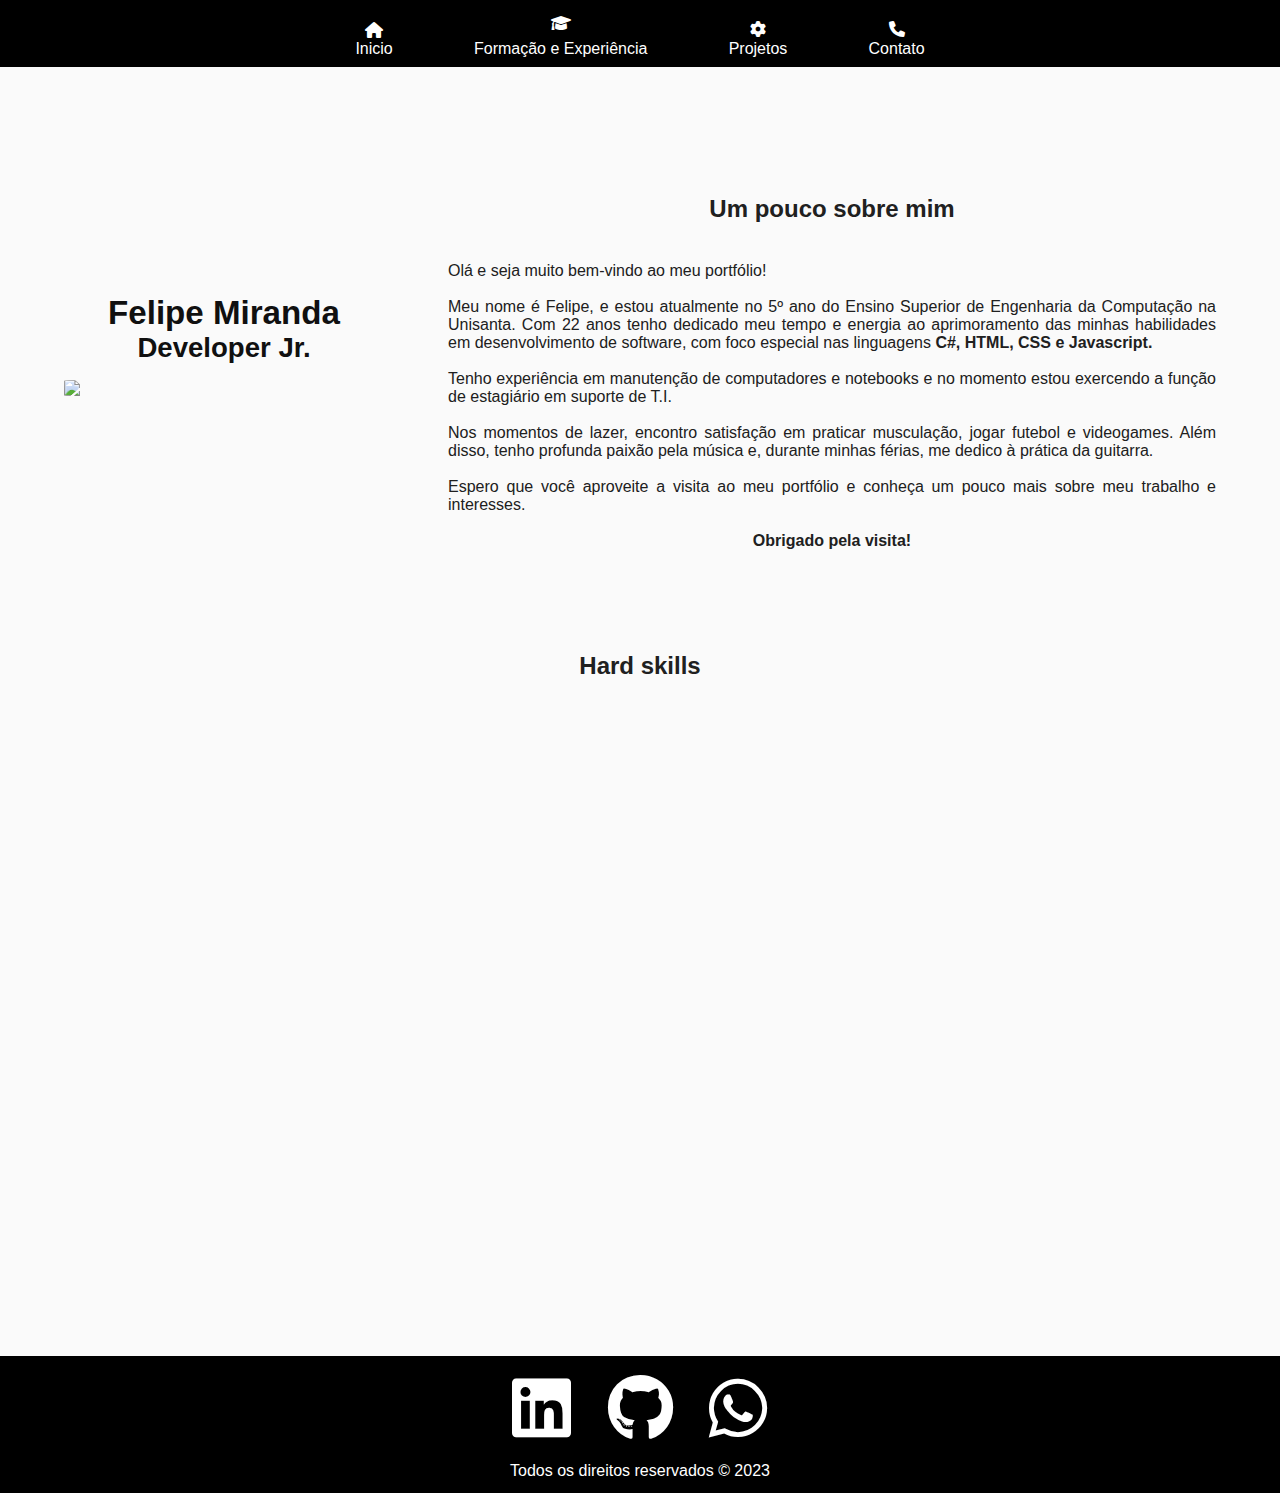
==== commit d59df4aa: "Commit 06/04/2024 - Adição de hard skills" ====
--- a/index.html
+++ b/index.html
@@ -78,7 +78,7 @@
         
         <div class="itens-habilidades">
             <div class="item-habilidades">
-                <img class="icones-linguagens" src="assets/html5.png">
+                <img class="icones-linguagens" src="assets/html.png">
                 <div class="conteudo-habilidades">
                     <h3>HTML5</h3>
                     <p>
@@ -96,12 +96,42 @@
                      </p>
                 </div>   
             </div>
+
             <div class="item-habilidades">
                 <img class="icones-linguagens" src="assets/js.png">
                 <div class="conteudo-habilidades">
                     <h3>Javascript</h3>
                     <p>
                         Compreendo os fundamentos da linguagem, incluindo manipulação de elementos da página e resposta a eventos do usuário. Além disso, estou familiarizado com conceitos avançados, como manipulação de DOM, capacitando-me a criar aplicações web mais complexas e responsivas. Estou preparado para contribuir em projetos que demandem interatividade avançada e uma experiência de usuário envolvente.
+                     </p>
+                </div>   
+            </div>
+            <div class="item-habilidades">
+                <img class="icones-linguagens" src="assets/do-sustenido.png">
+                <div class="conteudo-habilidades">
+                    <h3>C#</h3>
+                    <p>
+                        Com conhecimento intermediário em programação orientada a objetos (POO), estou familiarizado com conceitos essenciais como herança e polimorfismo, fundamentais para o desenvolvimento de aplicações robustas e escaláveis. Além disso, possuo experiência na utilização de APIs, especialmente no contexto do Entity Framework e ASP.NET MVC. Essas ferramentas me capacitam a construir sistemas dinâmicos e eficientes, agregando valor aos projetos e garantindo uma experiência de desenvolvimento e usuário de alta qualidade.
+                     </p>
+                </div>   
+            </div>
+    
+            <div class="item-habilidades">
+                <img class="icones-linguagens" src="assets/python.png">
+                <div class="conteudo-habilidades">
+                    <h3>Python</h3>
+                    <p>
+                        Possuo habilidades intermediária em Python, domino a lógica de programação e a manipulação de dados utilizando bibliotecas fundamentais como NumPy, Pandas e Matplotlib. Essas ferramentas me capacitam a analisar e visualizar dados de forma eficiente, contribuindo para a tomada de decisões embasadas e a criação de soluções inovadoras em projetos de ciência de dados e análise estatística.
+                     </p>
+                </div>   
+            </div>
+
+            <div class="item-habilidades">
+                <img class="icones-linguagens" src="assets/servidor-sql.png">
+                <div class="conteudo-habilidades">
+                    <h3>SQL Server</h3>
+                    <p>
+                        Com uma compreensão sólida dos conceitos básicos de SQL, estou confortável com a criação de tabelas, definição de tipos de dados, aplicação de constraints e desenvolvimento de funções e procedures. Essas habilidades me permitem criar e gerenciar bancos de dados em aplicações que dependem de armazenamento e manipulação de dados.
                      </p>
                 </div>   
             </div>
--- a/css/estilo.css
+++ b/css/estilo.css
@@ -162,12 +162,14 @@
 }
 .itens-habilidades{
     display: flex;
+    flex-wrap: wrap;
     flex-direction: row;
     justify-content: space-between;
 }
 .item-habilidades{
     display: flex;
     flex-basis: 30%;
+    margin-bottom: 2rem;
     opacity: 0;
     transform: translateX(-100%);
     transition: opacity 1s ease, transform 1s ease;
@@ -584,6 +586,18 @@
         transition: opacity 0.6 ease;
         list-style: none;
     }
+    .itens-habilidades{
+        flex-wrap: nowrap;
+        flex-direction: column;
+        margin-right: 1.5rem;
+    }
+    .item-habilidades:not(:last-child){
+        margin-bottom: 3rem;
+    }
+    .icones-linguagens{
+        width: 1.5rem;
+        height: 1.5rem;
+    }
     .certificados{
         margin: 0;
         width: 100%;
@@ -811,6 +825,16 @@
         margin-right: 5%;
         margin-bottom: 5%;
     }
+    .itens-habilidades{
+        flex-wrap: wrap;
+    }
+    .item-habilidades{
+        flex-basis: 48%;
+    }
+    .icones-linguagens{
+        width: 3rem;
+        height: 2rem;
+    }
     .secaoPrincipal{
         flex-flow: row wrap;
         justify-content: space-around;
